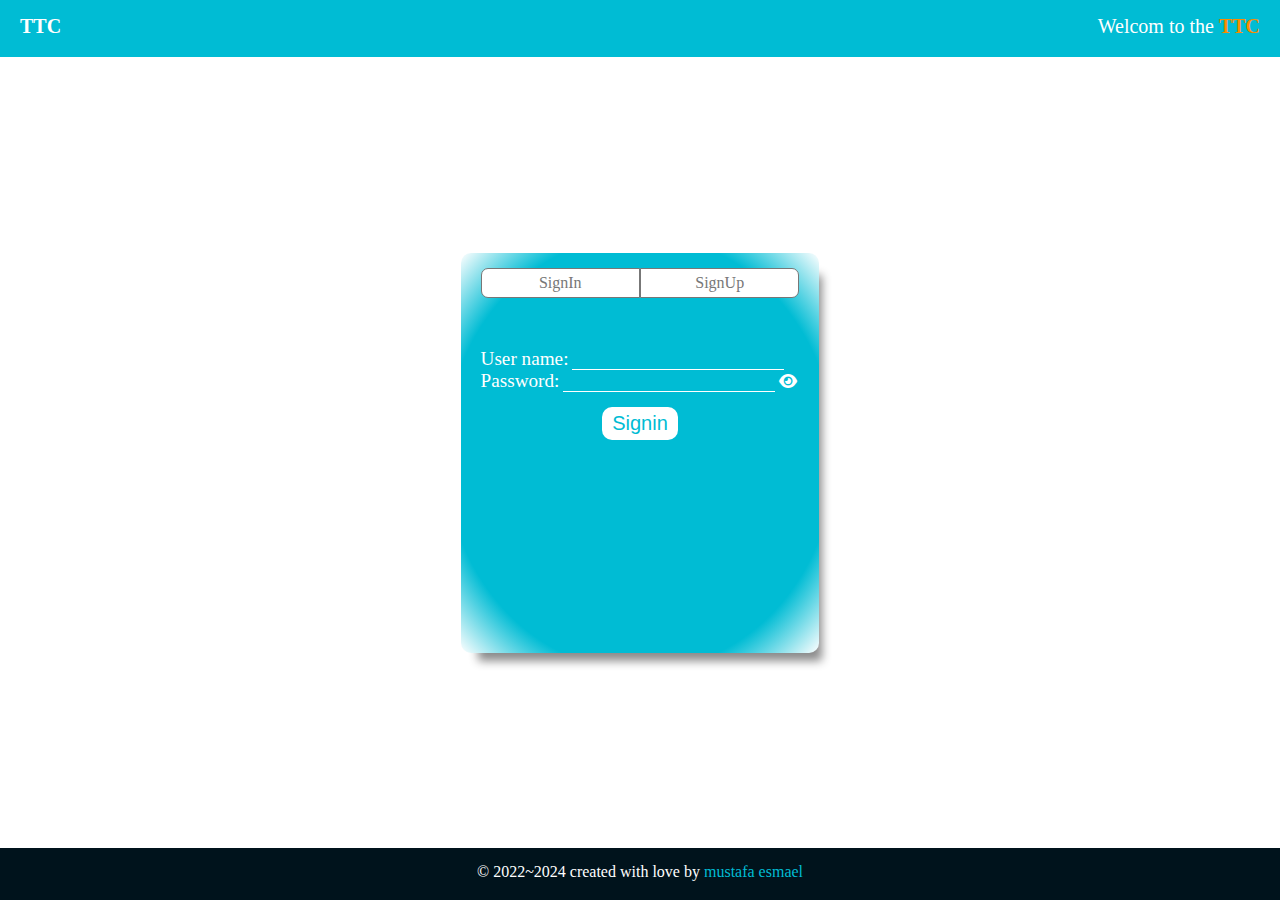
==== index.html @ ced586df "adding the main files" ====
<!DOCTYPE html>
<html lang="en">
  <head>
    <meta charset="UTF-8" />
    <meta http-equiv="X-UA-Compatible" content="IE=edge" />
    <meta name="viewport" content="width=device-width, initial-scale=1.0" />
    <title>levels main bage</title>
    <link
      rel="stylesheet"
      href="./fonts/Open_Sans/OpenSans-Italic-VariableFont_wdth,wght.ttf"
    />
    <link
      rel="stylesheet"
      href="./fonts/Open_Sans/OpenSans-VariableFont_wdth,wght.ttf"
    />
    <link rel="stylesheet" href="./fonts/Teko/Teko-Light.ttf" />
    <link rel="stylesheet" href="./fonts/Teko/Teko-Bold.ttf" />
    <link rel="stylesheet" href="./css/all.min.css" />
    <link rel="stylesheet" href="./css/levels.css" />
  </head>
  <body>
    <div class="leyout">
      <div>
        <form action="">
          <label for="pass">your password</label>
          <input type="password" id="pass" /><i
            class="fa-solid fa-eye"
            id="eye"
          ></i>
          <input type="submit" value="logout" />
        </form>
      </div>
    </div>
    <header>
      <div>Hello:<span id="name"></span></div>
      <div class="sgin-out">sginOut <i class="fa-solid fa-user-slash"></i></div>
    </header>
    <div class="levels">
      <div class="container">
        <div class="cards"></div>
        <div class="results">
          <div class="stars">
            stars
            <span id="starsGain"
              ><i class="fa-regular fa-star"></i
              ><i class="fa-regular fa-star"></i
              ><i class="fa-regular fa-star"></i
              ><i class="fa-regular fa-star"></i
              ><i class="fa-regular fa-star"></i
            ></span>
          </div>
          <div class="heighest-speed">
            heighest speed <span id="speed">0 WPM</span>
          </div>
          <div class="wrong-letters">
            wrong letters <span id="wrongs">0 letter</span>
          </div>
          <canvas width="150" height="150" id="percent"></canvas>
        </div>
      </div>
      <div class="delet">delet account</div>
      <div class="leyout">
        <div>
          <h3 style="text-align: center">this step can't be ando</h3>

          <form action="">
            <label for="pass">your password</label>
            <input type="password" id="pass2" /><i
              class="fa-solid fa-eye"
              id="eye2"
            ></i>
            <input type="submit" value="delete" />
          </form>
        </div>
      </div>
    </div>
    <script src="./js/levels.js"></script>
  </body>
</html>
---- css/levels.css ----
body {
  font-family: "Open Sans";
  text-transform: capitalize;
  user-select: none;
}

* {
  box-sizing: border-box;
  padding: 0;
  margin: 0;
}

:root {
  --main-color: #00bcd4;
}

.leyout,
.delet-div {
  width: 100%;
  height: 100vh;
  position: absolute;
  top: 0;
  left: 0;
  display: none;
  align-items: center;
  justify-content: center;
  background-color: #000000c2;
  z-index: 100;
  transition: 0.5s;
}

.leyout div {
  background-color: var(--main-color);
  padding: 15px 20px;
  color: white;
  border-radius: 7px;
}

.leyout div input:nth-child(2) {
  border: none;
  color: white;
  border-bottom: 1px solid white;
  font-size: 16px;
  padding-left: 5px;
  background-color: transparent;
}

.leyout i {
  width: 20px;
  text-align: center;
  cursor: pointer;
}

.leyout div input:focus {
  outline: none;
}

.leyout div input[type="submit"] {
  background-color: white;
  color: var(--main-color);
  border: none;
  font-size: 20px;
  padding: 5px 10px;
  display: block;
  margin: 15px auto;
  border-radius: 10px;
  cursor: pointer;
  -webkit-border-radius: 10px;
  -moz-border-radius: 10px;
  -ms-border-radius: 10px;
  -o-border-radius: 10px;
}

header {
  background-color: var(--main-color);
  padding: 15px 20px;
  color: white;
  display: flex;
  font-size: 1.2rem;
  align-items: center;
  justify-content: space-between;
}

header div span#name {
  font-weight: bold;
  font-size: 1.3rem;
}

header .sgin-out {
  cursor: pointer;
}

.levels {
  background-color: #00131c;
  color: white;
  height: calc(100vh - 58px);
  padding: 50px 0px;
}

.levels .container {
  padding: 0 50px;
  display: flex;
}

.levels .container .cards {
  display: flex;
  gap: 20px;
  flex-basis: 550px;
  padding: 15px 20px;
  flex-wrap: wrap;
  overflow: scroll;
  max-height: 80vh;
  position: relative;
}

.levels .container .cards .card {
  padding: 10px 15px;
  transition: 0.3s;
  text-align: center;
  cursor: pointer;
  border-radius: 7px;
  line-height: 1.4;
  width: 150px;
  -webkit-transition: 0.3s;
  -moz-transition: 0.3s;
  -ms-transition: 0.3s;
  -o-transition: 0.3s;
}

.levels .container .cards .card.open {
  background-image: radial-gradient(#28e885, transparent);
  box-shadow: 9px -10px 11px -4px #28e8857d;
}

.levels .container .cards .card.not-open {
  pointer-events: none;
  background-image: radial-gradient(#777, transparent);
  box-shadow: 9px -10px 11px -4px #555;
}

.levels .container .cards .card .stars {
  margin-top: 10px;
}

.levels .container .cards .card.open .stars {
  color: gold;
}

.levels .container .cards .card.selected {
  transform: scale(1.1);
  box-shadow: 2px -2px 18px -3px #28e8857d;
}

.levels .container .cards .card .info div {
  font-family: "Teko";
  font-weight: bold;
  display: flex;
  justify-content: space-between;
}

.levels .container .results {
  flex: 1;
  text-align: center;
}

.levels .container .results div {
  margin-bottom: 20px;
}

.levels .container .results div span {
  display: block;
}

.levels .container .results .stars i.fa-solid {
  color: gold;
}

.delet {
  background: white;
  color: red;
  border-radius: 8px;
  font-weight: bold;
  width: fit-content;
  padding: 10px 15px;
  position: absolute;
  bottom: 20px;
  right: 50px;
  cursor: pointer;
  -webkit-border-radius: 8px;
  -moz-border-radius: 8px;
  -ms-border-radius: 8px;
  -o-border-radius: 8px;
}

.delet:hover {
  background-image: radial-gradient(red, transparent);
  background-color: transparent;
  color: white;
}

.delet+.leyout {
  background-image: radial-gradient(red, transparent);
}

.delet+.leyout div {
  background-color: black;
}

.levels .container .cards .card .level {
  margin-bottom: 12px;
}

@media (max-width: 797px) {
  .levels .container .cards {
    justify-content: center;
  }
}

.levels .container ::-webkit-scrollbar {
  background-color: transparent;
}

.levels .container ::-webkit-scrollbar-corner {
  background-color: transparent;
}

.levels .container ::-webkit-scrollbar-thumb {
  background-image: radial-gradient(var(--main-color), transparent);
}

#speed {
  color: var(--main-color);
}

#wrongs {
  color: red;
}

#percent {
  border: 1px solid red;
}
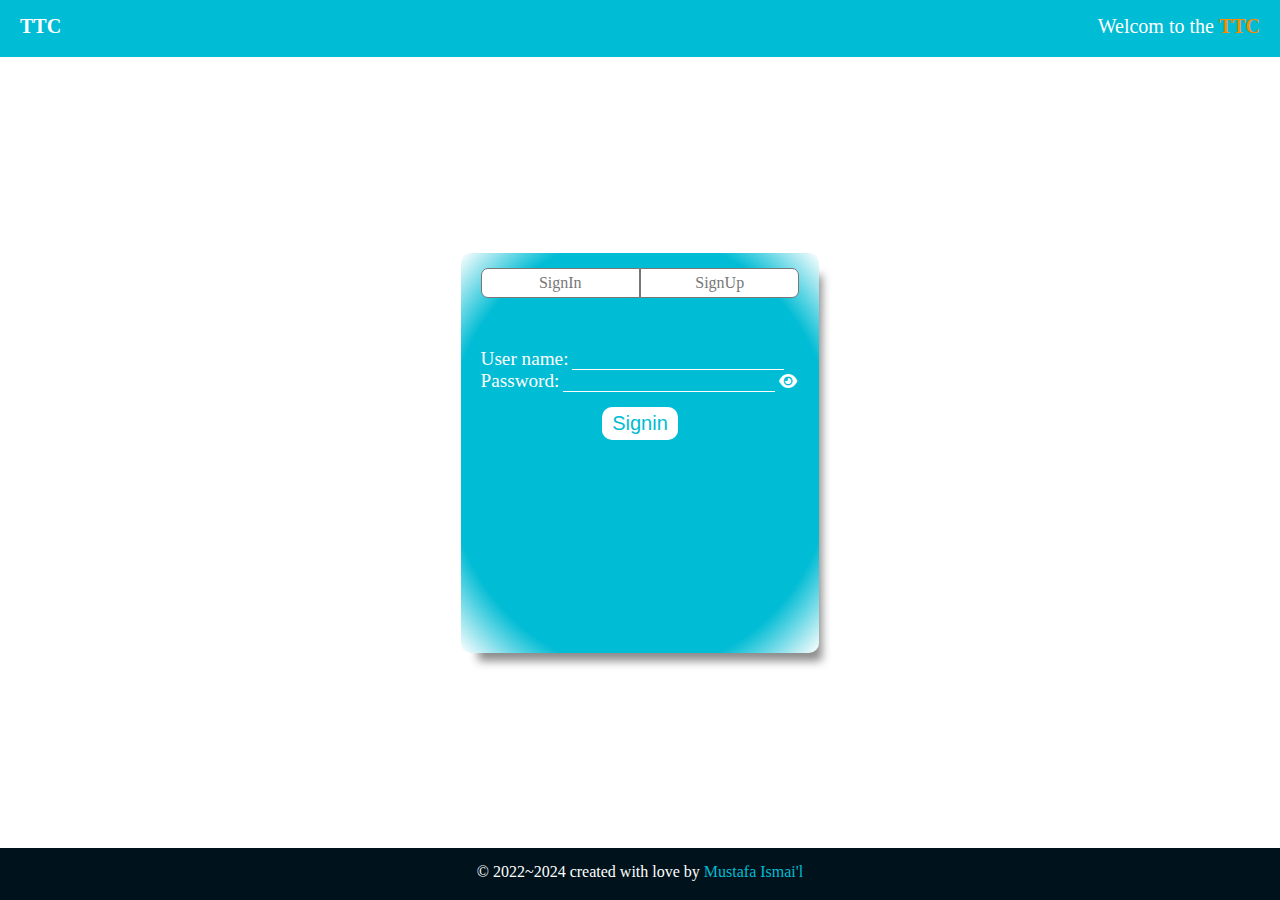
==== commit 937c77dc: "modifing the main level site and adding some levels" ====
--- a/index.html
+++ b/index.html
@@ -1,79 +1,71 @@
 <!DOCTYPE html>
 <html lang="en">
-  <head>
-    <meta charset="UTF-8" />
-    <meta http-equiv="X-UA-Compatible" content="IE=edge" />
-    <meta name="viewport" content="width=device-width, initial-scale=1.0" />
-    <title>levels main bage</title>
-    <link
-      rel="stylesheet"
-      href="./fonts/Open_Sans/OpenSans-Italic-VariableFont_wdth,wght.ttf"
-    />
-    <link
-      rel="stylesheet"
-      href="./fonts/Open_Sans/OpenSans-VariableFont_wdth,wght.ttf"
-    />
-    <link rel="stylesheet" href="./fonts/Teko/Teko-Light.ttf" />
-    <link rel="stylesheet" href="./fonts/Teko/Teko-Bold.ttf" />
-    <link rel="stylesheet" href="./css/all.min.css" />
-    <link rel="stylesheet" href="./css/levels.css" />
-  </head>
-  <body>
+
+<head>
+  <meta charset="UTF-8" />
+  <meta http-equiv="X-UA-Compatible" content="IE=edge" />
+  <meta name="viewport" content="width=device-width, initial-scale=1.0" />
+  <title>tato typing clope</title>
+  <link rel="stylesheet" href="./fonts/Open_Sans/OpenSans-Italic-VariableFont_wdth,wght.ttf" />
+  <link rel="stylesheet" href="./fonts/Open_Sans/OpenSans-VariableFont_wdth,wght.ttf" />
+  <link rel="stylesheet" href="./fonts/Teko/Teko-Light.ttf" />
+  <link rel="stylesheet" href="./fonts/Teko/Teko-Bold.ttf" />
+  <link rel="stylesheet" href="./css/all.min.css" />
+  <link rel="stylesheet" href="./css/levels.css" />
+</head>
+
+<body>
+  <div class="leyout">
+    <div>
+      <form action="">
+        <label for="pass">your password</label>
+        <input type="password" id="pass" /><i class="fa-solid fa-eye" id="eye"></i>
+        <input type="submit" value="logout" />
+      </form>
+    </div>
+  </div>
+  <header>
+    <div>Hello:<span id="name"></span></div>
+    <div class="sgin-out">sginOut <i class="fa-solid fa-user-slash"></i></div>
+  </header>
+  <div class="levels">
+    <div class="container">
+      <div class="cards"></div>
+      <div class="results">
+        <div class="stars">
+          stars
+          <span id="starsGain"><i class="fa-regular fa-star"></i><i class="fa-regular fa-star"></i><i
+              class="fa-regular fa-star"></i><i class="fa-regular fa-star"></i><i class="fa-regular fa-star"></i></span>
+        </div>
+        <div class="bers">
+
+          <div class="folts-bers">
+            <canvas width="150" height="150"></canvas>
+            <div><span>0</span> WPM</div>
+          </div>
+
+          <div class="speed-bers">
+            <canvas width="150" height="150"></canvas>
+            <div><span>0</span> folt</div>
+          </div>
+
+        </div>
+      </div>
+    </div>
+    <div class="delet">delet account</div>
     <div class="leyout">
       <div>
+        <h3 style="text-align: center">this step can't be ando</h3>
         <form action="">
           <label for="pass">your password</label>
-          <input type="password" id="pass" /><i
-            class="fa-solid fa-eye"
-            id="eye"
-          ></i>
-          <input type="submit" value="logout" />
+          <input type="password" id="pass2" /><i class="fa-solid fa-eye" id="eye2"></i>
+          <input type="submit" value="delete" />
         </form>
       </div>
     </div>
-    <header>
-      <div>Hello:<span id="name"></span></div>
-      <div class="sgin-out">sginOut <i class="fa-solid fa-user-slash"></i></div>
-    </header>
-    <div class="levels">
-      <div class="container">
-        <div class="cards"></div>
-        <div class="results">
-          <div class="stars">
-            stars
-            <span id="starsGain"
-              ><i class="fa-regular fa-star"></i
-              ><i class="fa-regular fa-star"></i
-              ><i class="fa-regular fa-star"></i
-              ><i class="fa-regular fa-star"></i
-              ><i class="fa-regular fa-star"></i
-            ></span>
-          </div>
-          <div class="heighest-speed">
-            heighest speed <span id="speed">0 WPM</span>
-          </div>
-          <div class="wrong-letters">
-            wrong letters <span id="wrongs">0 letter</span>
-          </div>
-          <canvas width="150" height="150" id="percent"></canvas>
-        </div>
-      </div>
-      <div class="delet">delet account</div>
-      <div class="leyout">
-        <div>
-          <h3 style="text-align: center">this step can't be ando</h3>
+  </div>
+  <script src="./js/levels.js">
+  </script>
+</body>
 
-          <form action="">
-            <label for="pass">your password</label>
-            <input type="password" id="pass2" /><i
-              class="fa-solid fa-eye"
-              id="eye2"
-            ></i>
-            <input type="submit" value="delete" />
-          </form>
-        </div>
-      </div>
-    </div>
-    <script src="./js/levels.js"></script>
-  </body>
-</html>
+</html>--- a/css/levels.css
+++ b/css/levels.css
@@ -161,7 +161,28 @@
 .levels .container .results {
   flex: 1;
   text-align: center;
-}
+  padding: 0 15px;
+}
+
+.levels .container .results .bers {
+  display: flex;
+  gap: 10px;
+  flex-wrap: wrap;
+  justify-content: center;
+}
+
+.levels .container .results .bers div {
+  position: relative;
+}
+
+.levels .container .results .bers div div {
+  position: absolute;
+  left: 50%;
+  top: 50%;
+  transform: translate(-50%, -50%);
+}
+
+
 
 .levels .container .results div {
   margin-bottom: 20px;
